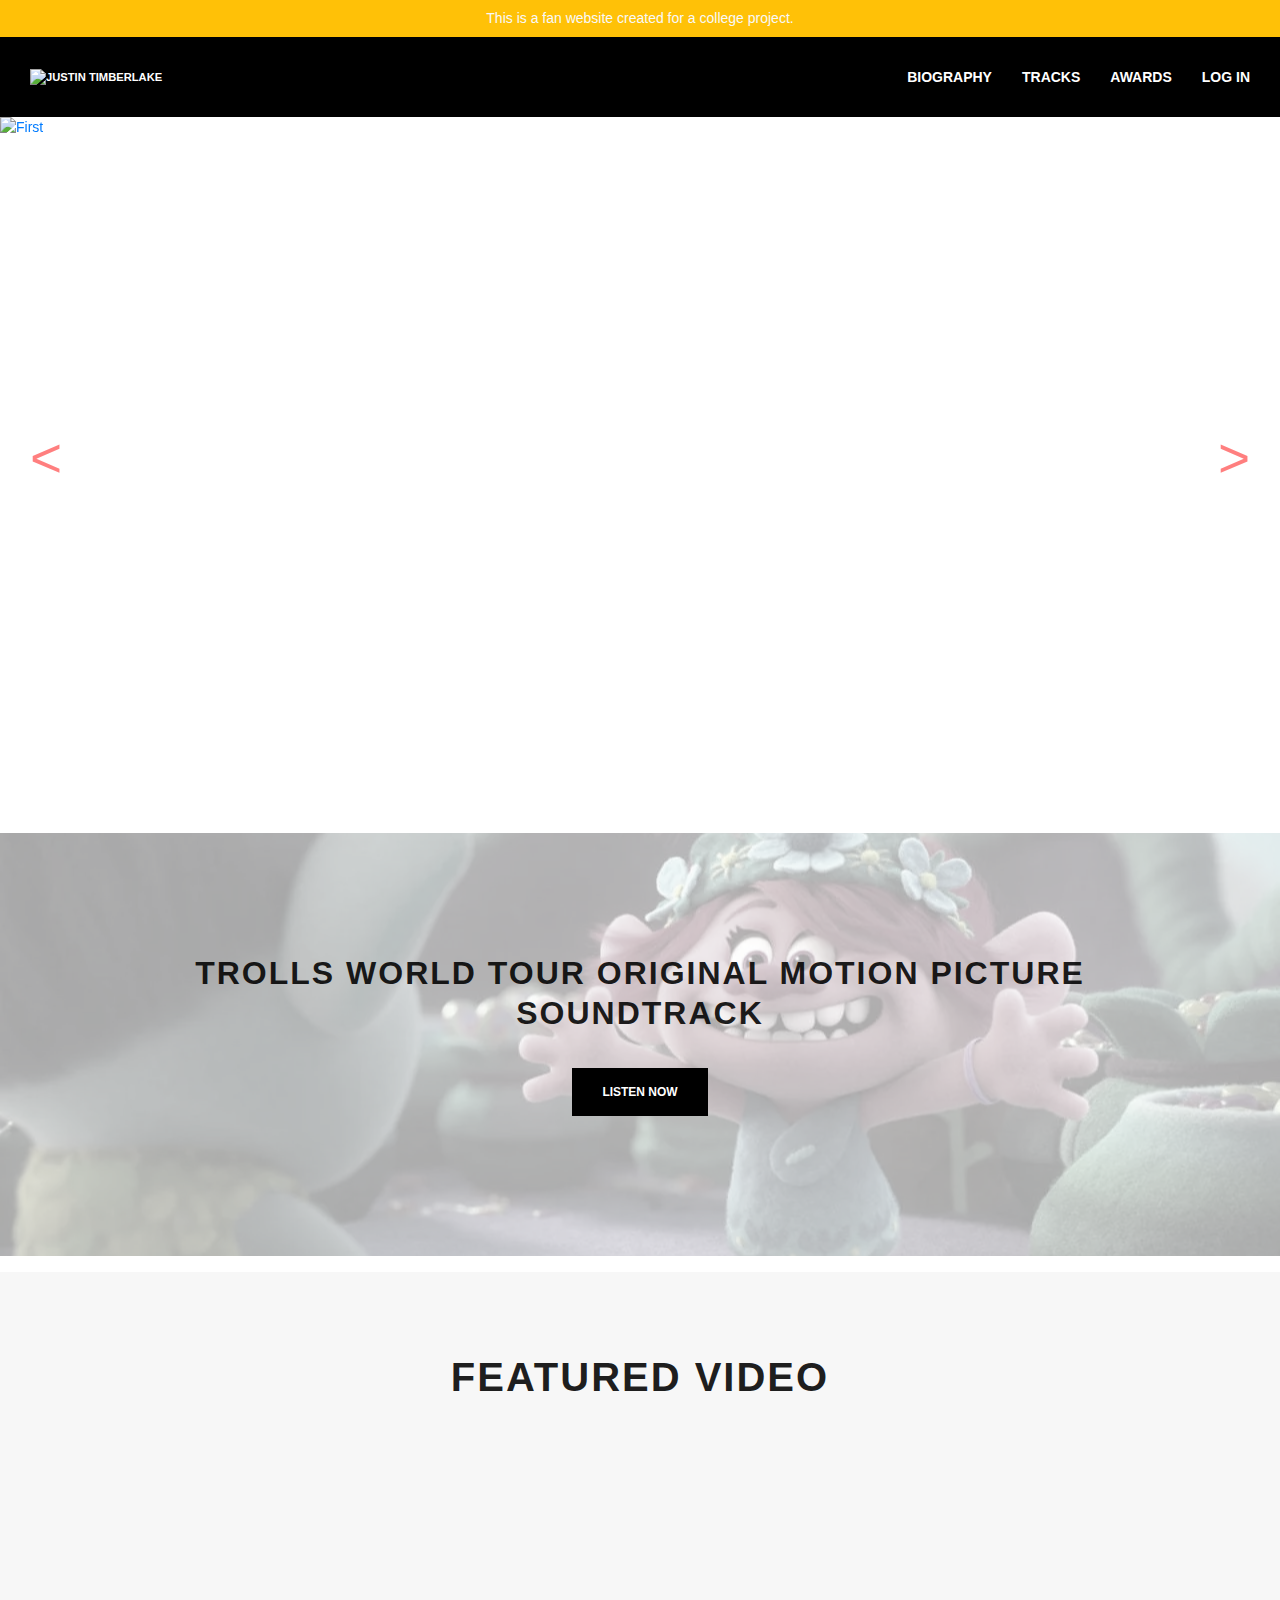
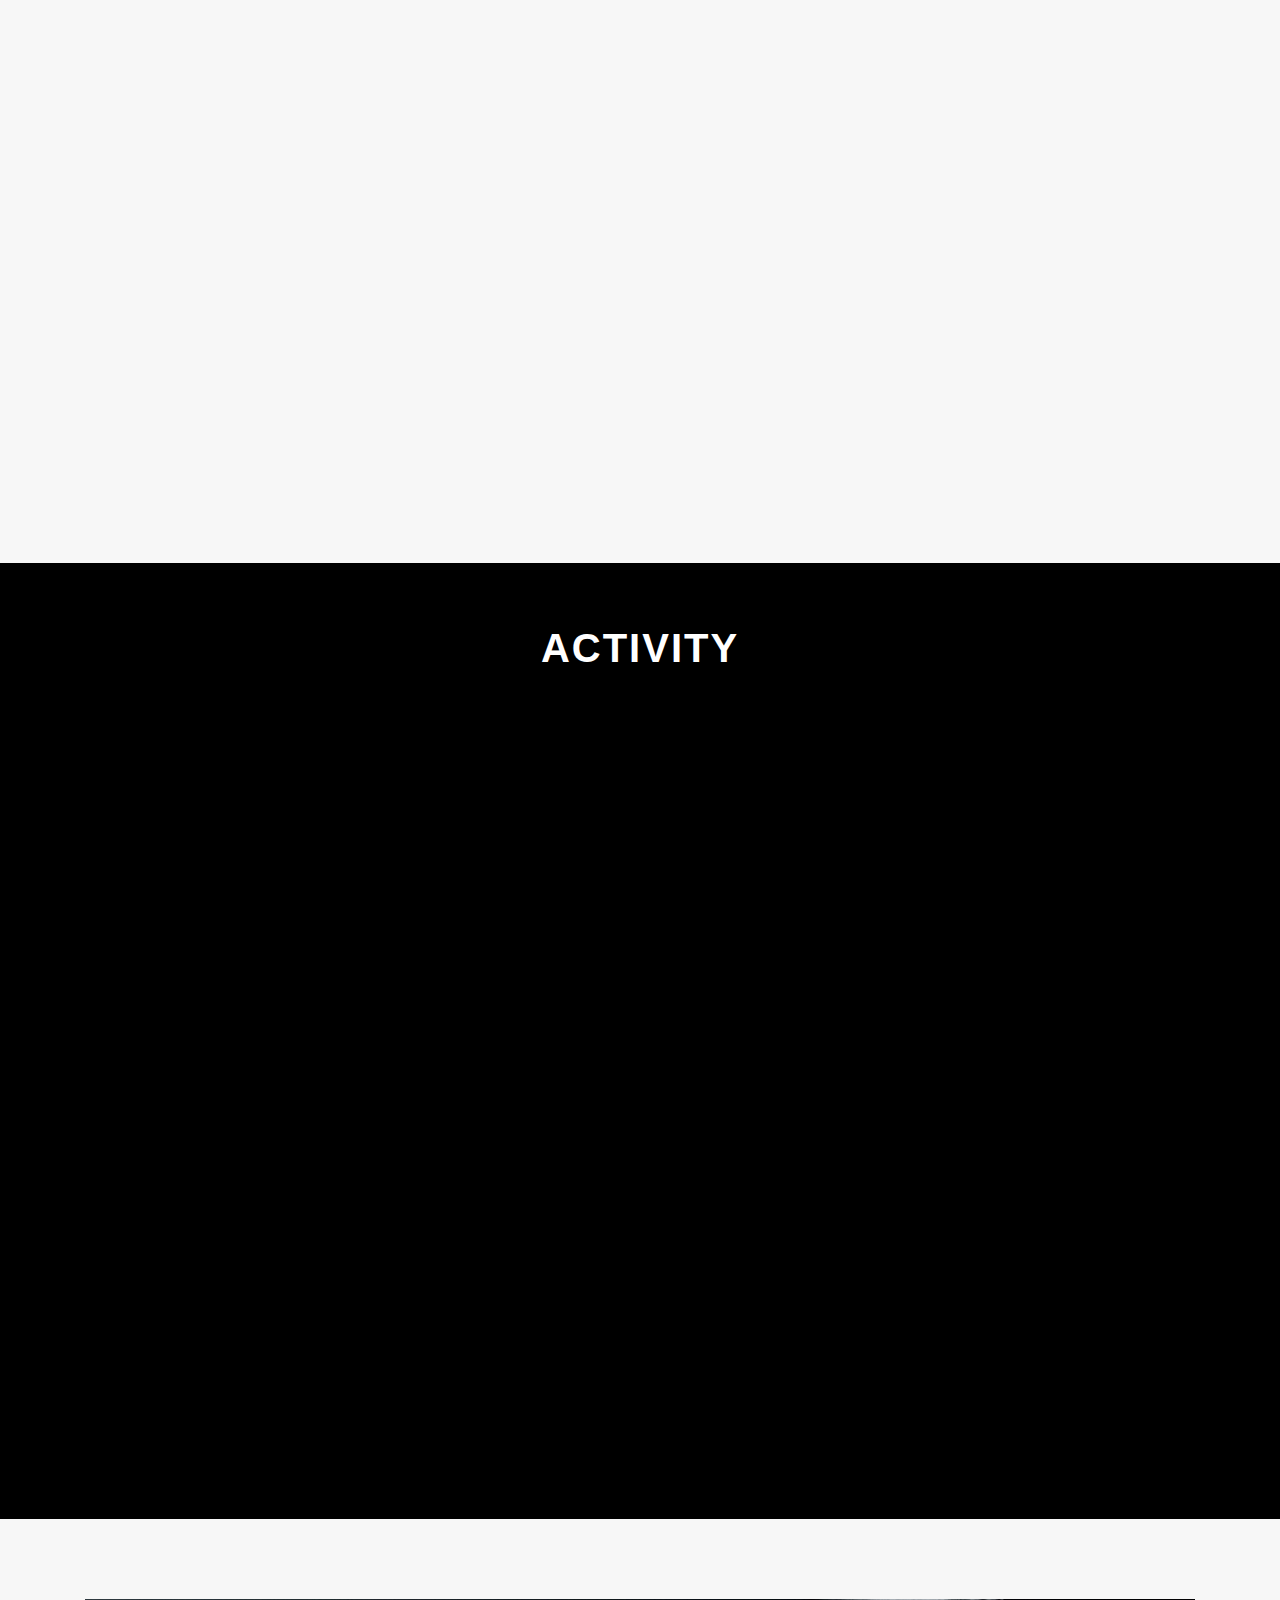
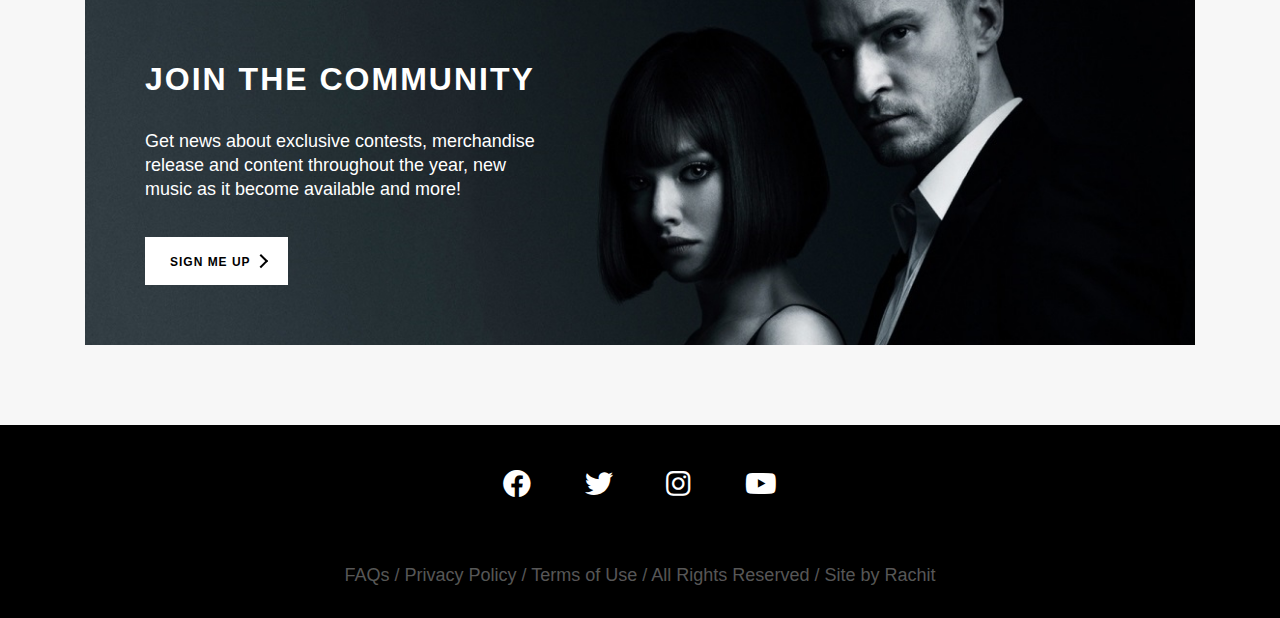
==== index.html @ a6575bfa "first commit" ====
<!DOCTYPE html>
<html lang="en">
<head>
<meta charset="utf-8">
<meta name="viewport" content="width=device-width, initial-scale=1">
<title>Justin Timberlake &mdash; Fan Website</title>
<link rel="icon" href="images/logo.png" type="image/icon type">
<link rel="stylesheet" href="https://maxcdn.bootstrapcdn.com/bootstrap/4.5.0/css/bootstrap.min.css">
<script src="https://ajax.googleapis.com/ajax/libs/jquery/3.5.1/jquery.min.js"></script>
<script src="https://cdnjs.cloudflare.com/ajax/libs/popper.js/1.16.0/umd/popper.min.js"></script>
<script src="https://maxcdn.bootstrapcdn.com/bootstrap/4.5.0/js/bootstrap.min.js"></script>
<link rel="stylesheet" href="https://use.fontawesome.com/releases/v5.11.2/css/all.css">
<link rel="stylesheet" href="https://fonts.googleapis.com/css?family=Roboto:300,400,500,700&display=swap">
<link rel="stylesheet" href="node_modules/mdbootstrap/css/bootstrap.min.css">
<link rel="stylesheet" href="node_modules/mdbootstrap/css/mdb.min.css">
<link rel="stylesheet" href="node_modules/mdbootstrap/css/style.css">
<link rel="stylesheet" type="text/css" href="css/index.css">
<script src="js/reload.js"></script>
<script src="js/scroll_up.js"></script>
</head>
<body>
      <nav class="navbar navbar-expand-sm justify-content-center bg-warning text-light">
        <ul class="navbar-nav">
          <li class="nav-item">
            This is a fan website created for a college project.
          </li>
        </ul>
      </nav>
      <header class="main-header">
        <div class="main-header-inner">
          <div class="main-nav">
              <a href="index.html">
                  <img class="img-responsive desktop" src="https://justintimberlake.com/wp-content/themes/justintimberlake/assets/images/2018_0125_10523_7927.svg" alt="Justin Timberlake">
                  <img class="img-responsive mobile" src="https://justintimberlake.com/wp-content/themes/justintimberlake/assets/images/2018_0125_10523_7927_alt.svg" alt="Justin Timberlake">
              </a>
          </div>
          <div class="side-nav justify-content-end">
              <a href="bio.html">Biography</a>
              <a href="tracks.html">Tracks</a>
              <a href="awards.html">Awards</a>
              <a href="login.html" >Log In</a>
          </div>
        </div>
      </header>
      <div id="carouselExampleIndicators" class="carousel slide" data-ride="carousel">
        <ol class="carousel-indicators">
          <li data-target="#carouselExampleIndicators" data-slide-to="0" class="active"></li>
          <li data-target="#carouselExampleIndicators" data-slide-to="1"></li>
          <li data-target="#carouselExampleIndicators" data-slide-to="2"></li>
        </ol>
        <div class="carousel-inner" style="height: 700px;">
          <div class="carousel-item active">
            <a href="#"><img class="d-block w-100" src="images/hp_0.jpg" alt="First"></a>
          </div>
          <div class="carousel-item">
            <a href="listen_now.html"><img class="d-block w-100" src="images/hp_1.jpg" alt="Second"></a>
          </div>
          <div class="carousel-item">
            <a href="#"><img class="d-block w-100" src="images/hp_2.jpg" alt="Third"></a>
          </div>
        </div>
        <a class="carousel-control-prev" href="#carouselExampleIndicators" style="margin-left: -50px;" role="button" data-slide="prev">
          <span class="carousel-control-prev-icon" aria-hidden="true"></span>
          <span class="sr-only">Previous</span>
        </a>
        <a class="carousel-control-next" href="#carouselExampleIndicators" style="margin-right: -50px;" role="button" data-slide="next">
          <span class="carousel-control-next-icon" aria-hidden="true"></span>
          <span class="sr-only">Next</span>
        </a>
      </div>
      <div class="my-3"></div>
      <div id="pre-order">
            <div id="pre-order-bg" style="background-image: url(images/hp_3.jpg);">
            </div>
            <div class="container" style="padding-left: 10px;padding-right: 10px;">
              <h2 class="chunk">
              <span>Trolls World Tour Original Motion Picture Soundtrack</span>
              </h2>
              <div class="pre-order-listing">
                <a class="btn btn-primary" href="listen_now.html" target="">Listen Now</a>
              </div>
            </div>
      </div>
      <div class="my-3"></div>
      <div id="featured">
        <div class="container">
          <h2 class="chunk">Featured Video</h2>
          <div class="featured-video">
            <iframe width="560" height="315" src="https://www.youtube-nocookie.com/embed/8MPbR6Cbwi4" frameborder="0" allow="accelerometer; autoplay; encrypted-media; gyroscope; picture-in-picture" allowfullscreen></iframe>
          </div>
        </div>
      </div>
      <div id="activity">
        <div class="container container-lg">
          <h2 class="chunk"><span>Activity</span></h2>
          <div class="activity-list">
            <iframe src="https://www.powr.io/social-feed/u/3a92dec9_1593237221#platform=iframe" style="width:100%;" height="740px" frameborder="0"></iframe>
          </div>          
        </div>
      </div>
      <div id="callout">
        <div class="container">
          <div class="callout-item callout-deluxe" style="background-image: url(images/hp_4.jpg);">
            <h2 class="chunk"><span>Join the community</span></h2>
            <p>Get news about exclusive contests, merchandise release and content throughout the year, new music as it become available and more!</p>
            <br>
            <a class="btn btn-primary" href="register.html">
              <div class="link">Sign Me Up</div>
            </a>
          </div>
        </div>
      </div>
      <script type="text/javascript" src="node_modules/mdbootstrap/js/jquery.min.js"></script>
      <script type="text/javascript" src="node_modules/mdbootstrap/js/popper.min.js"></script>
      <script type="text/javascript" src="node_modules/mdbootstrap/js/bootstrap.min.js"></script>
      <script type="text/javascript" src="node_modules/mdbootstrap/js/mdb.min.js"></script>
      <footer class="main-footer">
      <div class="container">
        <div class="row">
          <div class="col-md-12 py-5">
            <div class="mb-3 flex-center">
              <a class="fb-ic" href="#"><i class="fab fa-facebook fa-lg white-text fa-2x"></i></a>
              <a class="tw-ic" href="#"><i class="fab fa-twitter fa-lg white-text fa-2x"></i></a>
              <a class="ins-ic" href="#/"><i class="fab fa-instagram fa-lg white-text fa-2x"></i></a>
              <a class="yt-ic" href="#"><i class="fab fa-youtube fa-lg white-text fa-2x"></i></a>
            </div>
          </div>
        </div>
      </div>
      <div class="footer-colophon mb-2">
        <a href="#">FAQs</a> / <a href="#" target="">Privacy Policy</a> / <a href="#" target="">Terms of Use</a> / All Rights Reserved / Site by Rachit</a>
      </div>
      <div class="backgroun-color:black;height:20px;width:100%;position:absolute;"><br></div>
      </footer>
      <i class="fas fa-lg white-text fa-2x fa-chevron-circle-up" id="myBtn"></i>
</body>
</html>
---- css/index.css ----
html, body {
    min-width: 400px;
    width: 100%;
    overflow-x: hidden;
}

body {
    font-family: "Source Sans Pro",sans-serif;
    font-size: 14px;
    font-weight: 400;
    line-height: 1.5;
}

.nav-item{
    position: static;
}

.main-header {
    background: #000;
    left: 0;
    position: fixed;
    top: 0;
    width: 100%;
    z-index: 99;
    -webkit-transition: transform .4s ease;
    -moz-transition: transform .4s ease;
    -ms-transition: transform .4s ease;
    -o-transition: transform .4s ease;
    transition: transform .4s ease;
    display: block;
    position: relative;
}

.main-header .main-header-inner {
    align-items: center;
    height: 80px;
    justify-content: space-between;
    display: -webkit-box;
    display: -moz-box;
    display: -ms-flexbox;
    display: -webkit-flex;
    display: flex;
}

.main-nav {
    align-items: center;
    color: #fff;
    font-family: "groteskblack",sans-serif;
    padding: 0 0 0 30px;
    text-transform: uppercase;
    display: -webkit-box;
    display: -moz-box;
    display: -ms-flexbox;
    display: -webkit-flex;
    display: flex;
}

.main-nav a:first-child {
    width: 250px;
}

.main-nav a {
    color: #fff;
    font-size: .8em;
    font-weight: bold;
    margin-right: 30px;
    text-decoration: none !important;
}

.img-responsive {
    display: block;
    max-width: 100%;
    height: auto;
}

img {
    vertical-align: middle;
    border: 0;
}

.main-nav a img.mobile {
    display: none;
}

.side-nav{
    align-items: center;
    color: #fff;
    font-family: "groteskblack",sans-serif;
    padding: 0 0 0 30px;
    text-transform: uppercase;
    display: -webkit-box;
    display: -moz-box;
    display: -ms-flexbox;
    display: -webkit-flex;
    display: flex;
}

.side-nav a{
    color: #fff;
    font-size: 1em;
    font-weight: bold;
    margin-right: 30px;
    text-decoration: none !important;
}

.carousel-control-prev-icon, .carousel-control-next-icon {
    height: 100px;
    width: 100px;
    background-size: 100%, 100%;
    background-image: none;
}

.carousel-control-next-icon:after {
    content: '>';
    font-size: 55px;
    color: red;
}

.carousel-control-prev-icon:after {
    content: '<';
    font-size: 55px;
    color: red;
}

#pre-order {
    background: #fff;
    padding: 120px 0;
    position: relative;
    text-align: center;
}

#pre-order-bg {
    background-color: #f2f2f2;
    background-position: 50%;
    background-repeat: no-repeat;
    background-size: cover;
    height: 100%;
    left: 0;
    position: absolute;
    top: 0;
    width: 100%;
    filter: grayscale(80%);
    -webkit-filter: grayscale(80%);
    filter: alpha(opacity=35);
    opacity: .35;
    zoom: 1;
    display: block;
}

h1, h2, h3, h4, h5, h6 {
    font-family: "groteskblack",sans-serif;
    font-weight: 900;
    letter-spacing: 2px;
    line-height: 1.25;
    margin: 0;
    padding: 0;
    text-transform: uppercase;
}

h1.chunk, h2.chunk, h3.chunk, h4.chunk, h5.chunk, h6.chunk {
    display: inline-block;
    margin-bottom: 15px;
    padding: 0;
    position: relative;
    color: rgba(0, 0, 0, 0.877);
}

.pre-order-listing {
    padding: 20px;
}

.btn {
    background: none;
    border: none;
    border-radius: 0;
    font-family: "groteskblack",sans-serif;
    font-size: .85714em;
    font-weight: 700;
    outline: none !important;
    padding: 15px 30px;
    position: relative;
    text-transform: uppercase;
    transition: all .2s linear;
}

.btn.btn-primary {
    color: #fff;
    background-color: #000000;
}

.btn.btn-primary.focus,
.btn.btn-primary:focus {
    color: #fff;
    background-color: grey;
    border-color: grey;
    outline: none;
    box-shadow: none;
}

.btn.btn-primary:hover {
    color: #fff;
    background-color: grey;
    border-color: grey;
    outline: none;
    box-shadow: none;
}

.btn.btn-primary.active,
.btn.btn-primary:active {
    color: #fff;
    background-color: grey;
    border-color: grey;
    outline: none;
}

.btn.btn-primary.active.focus,
.btn.btn-primary.active:focus,
.btn.btn-primary.active:hover,
.btn.btn-primary:active.focus,
.btn.btn-primary:active:focus,
.btn.btn-primary:active:hover {
  color: #fff;
  background-color: grey;
  border-color: grey;
  outline: none;
  box-shadow: none;
}

#featured {
    background: #f7f7f7;
    padding: 80px 0;
    text-align: center;
}

#featured h2 {
    font-size: 2.85714em;
    margin-bottom: 70px;
}

#featured div .container{
    padding-left: 10px;
    padding-right: 10px;
    width: 650px;
}

.featured-video {
    height: 400px;
    padding-bottom: 55%;
    position: relative;
    text-align: center;
}

.featured-video iframe, .featured-video embed, .featured-video object, .featured-video video {
    border: none;
    position: absolute;
    top: 0;
    left: 0;
    width: 100%;
    height: 100%;
}

#activity {
    background-color: #000;
    padding: 60px 0 30px;
    text-align: center;
}

#activity.container.container-lg {
    max-width: 1400px;
    width: 100%;
}

#activity h2 {
    color: #fff;
    font-size: 2.85714em;
    margin-bottom: 70px;
}

#callout {
    background: #f7f7f7;
    color: #fff;
    padding: 80px 0;
}

.callout-item.callout-deluxe {
    background: #000 url(../images/bundle.jpg) right center no-repeat;
    background-size: cover;
    position: relative;
    text-align: left;
}

.callout-item {
    padding: 60px;
    text-align: center;
}

.callout-item.callout-deluxe h2, .callout-item.callout-deluxe p, .callout-item.callout-deluxe a {
    position: relative;
    z-index: 1;
}

.callout-item h2 {
    color: white;
    margin-bottom: 30px;
}

.callout-item.callout-deluxe h2.chunk span{
    font-style: normal;
    position: relative;
    z-index: 1;
}

.callout-item.callout-deluxe h2, .callout-item.callout-deluxe p, .callout-item.callout-deluxe a {
    position: relative;
    z-index: 1;
}
.callout-item p {
    font-size: 1.28571em;
    font-weight: normal;
    line-height: 24px;
    margin: 0 0 15px;
    max-width: 400px;
    text-transform: none;
}

.callout-item.callout-deluxe .btn {
    background: #fff;
    border: none;
    border-radius: 0;
    color: #000;
    max-width: none;
    overflow: hidden;
    padding: 0;
    zoom: 1;
}

.callout-item.callout-deluxe .btn .link {
    float: left;
    font-weight: bold;
    letter-spacing: 1px;
    padding: 16px 17px 14px 25px;
    text-transform: uppercase;
}

.callout-item.callout-deluxe .btn .link::after {
    border: 2px solid #000;
    border-bottom: none;
    border-left: none;
    content: '';
    display: inline-block;
    height: 10px;
    margin-left: 10px;
    position: relative;
    top: -2px;
    width: 10px;
    -webkit-transition: all .2s linear;
    -moz-transition: all .2s linear;
    -ms-transition: all .2s linear;
    -o-transition: all .2s linear;
    transition: all .2s linear;
    -moz-transform: rotate(45deg);
    -moz-transform-origin: left top;
    -ms-transform: rotate(45deg);
    -ms-transform-origin: left top;
    -o-transform: rotate(45deg);
    -o-transform-origin: 100% 0;
    -webkit-transform: rotate(45deg);
    -webkit-transform-origin: left top;
    transform: rotate(45deg);
    transform-origin: left top;
}

.callout-item.callout-deluxe .btn::after {
    content: '';
    display: table;
    clear: both;
}

.main-footer {
    background: #000;
    text-align: center;
}

.row a{
    text-align: center;
    margin: 25px;
    color: white;
}

.fa-facebook:hover,
.fa-facebook:active{
    color: #4267B2;
}

.fa-twitter:hover,
.fa-twitter:active{
    color: #1DA1F2;
}

.fa-instagram:hover,
.fa-instagram:active{
    color: #E1306C;
}

.fa-youtube:hover,
.fa-youtube:active{
    color: #FF0000;
}

.footer-colophon {
    background: black;
    color: rgba(255,255,255,0.35);
    font-family: "groteskblack",sans-serif;
    font-size: 18px;
}

.footer-colophon a {
    color: rgba(255,255,255,0.35);
    text-decoration: none !important;
}

.footer-colophon a:hover {
    color: white;
}

#myBtn {
    display: none;
    position: fixed;
    bottom: 20px;
    right: 30px;
    z-index: 99;
    border: none;
    outline: none;
    color: #ffc107;
    cursor: pointer;
    padding: 15px;
    border-radius: 10px;
    font-size: 18px;
}
  
#myBtn:hover {
    color: #ffc107;
}
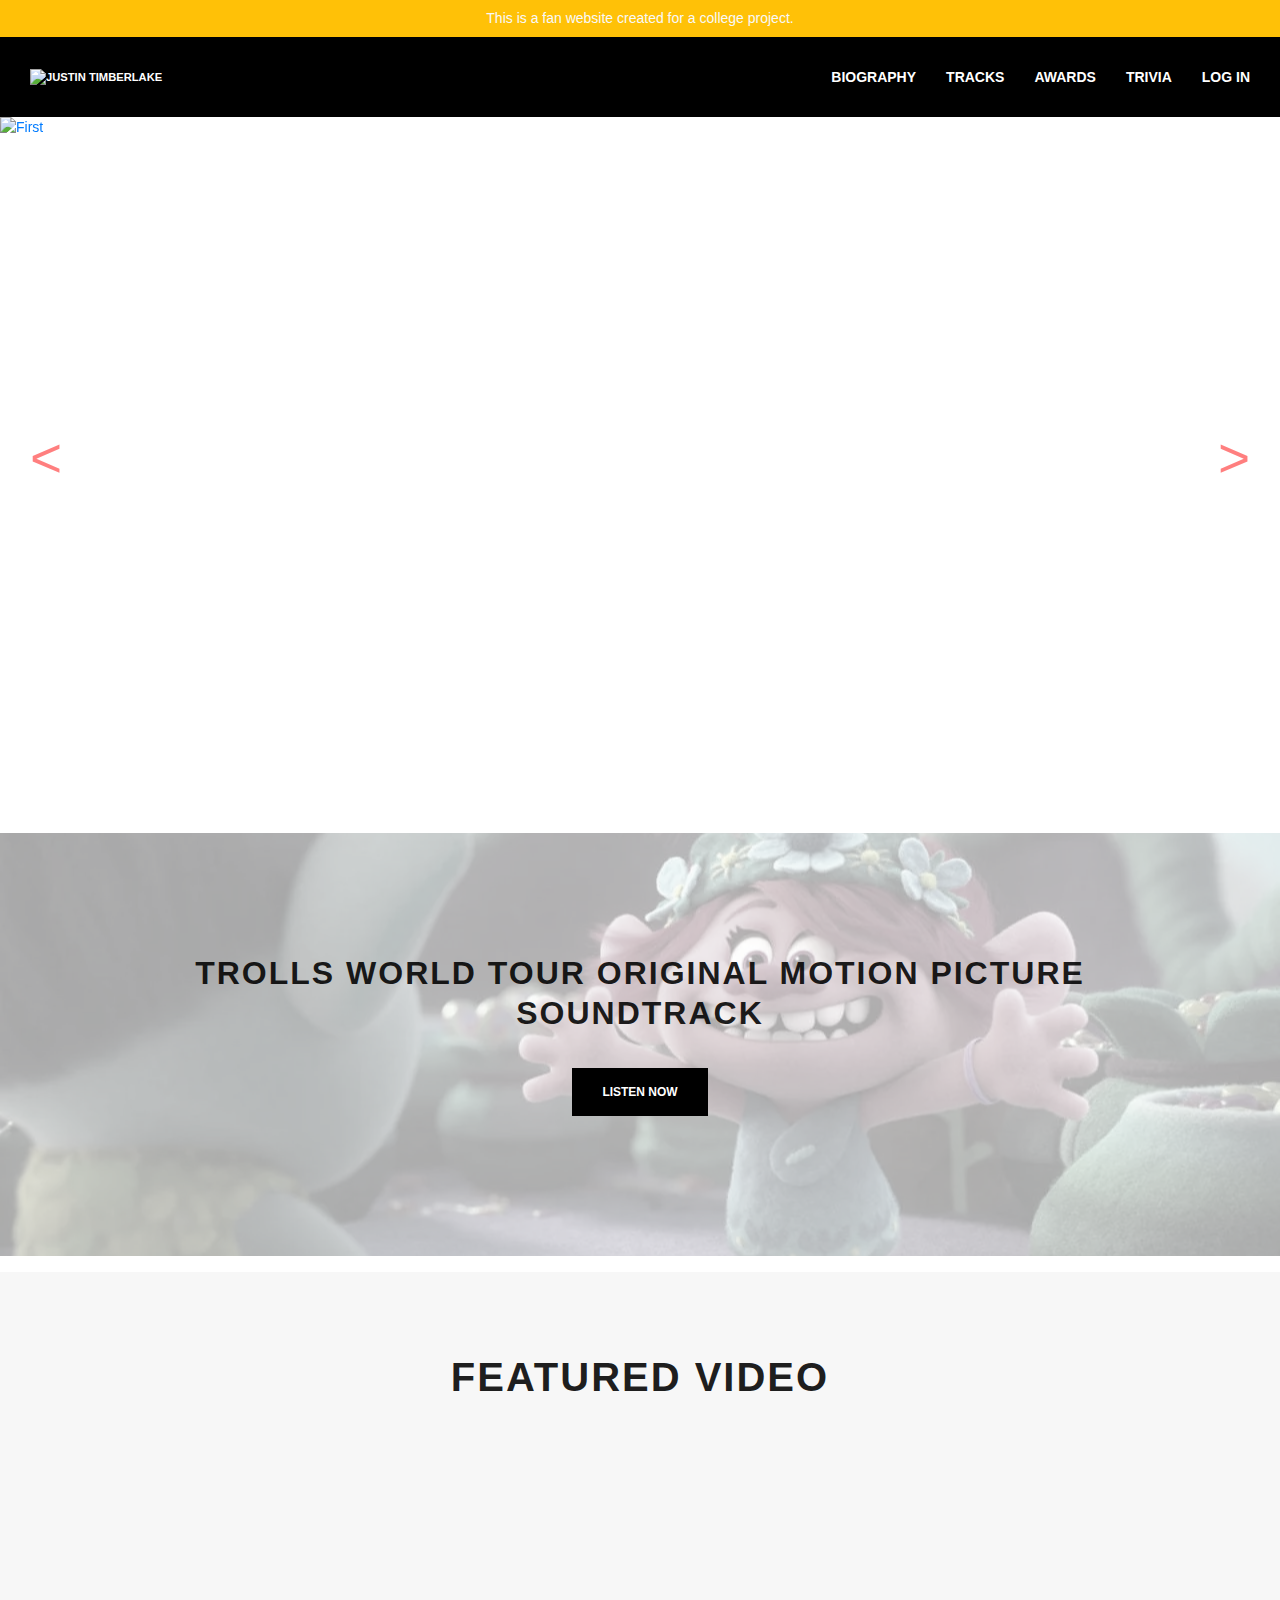
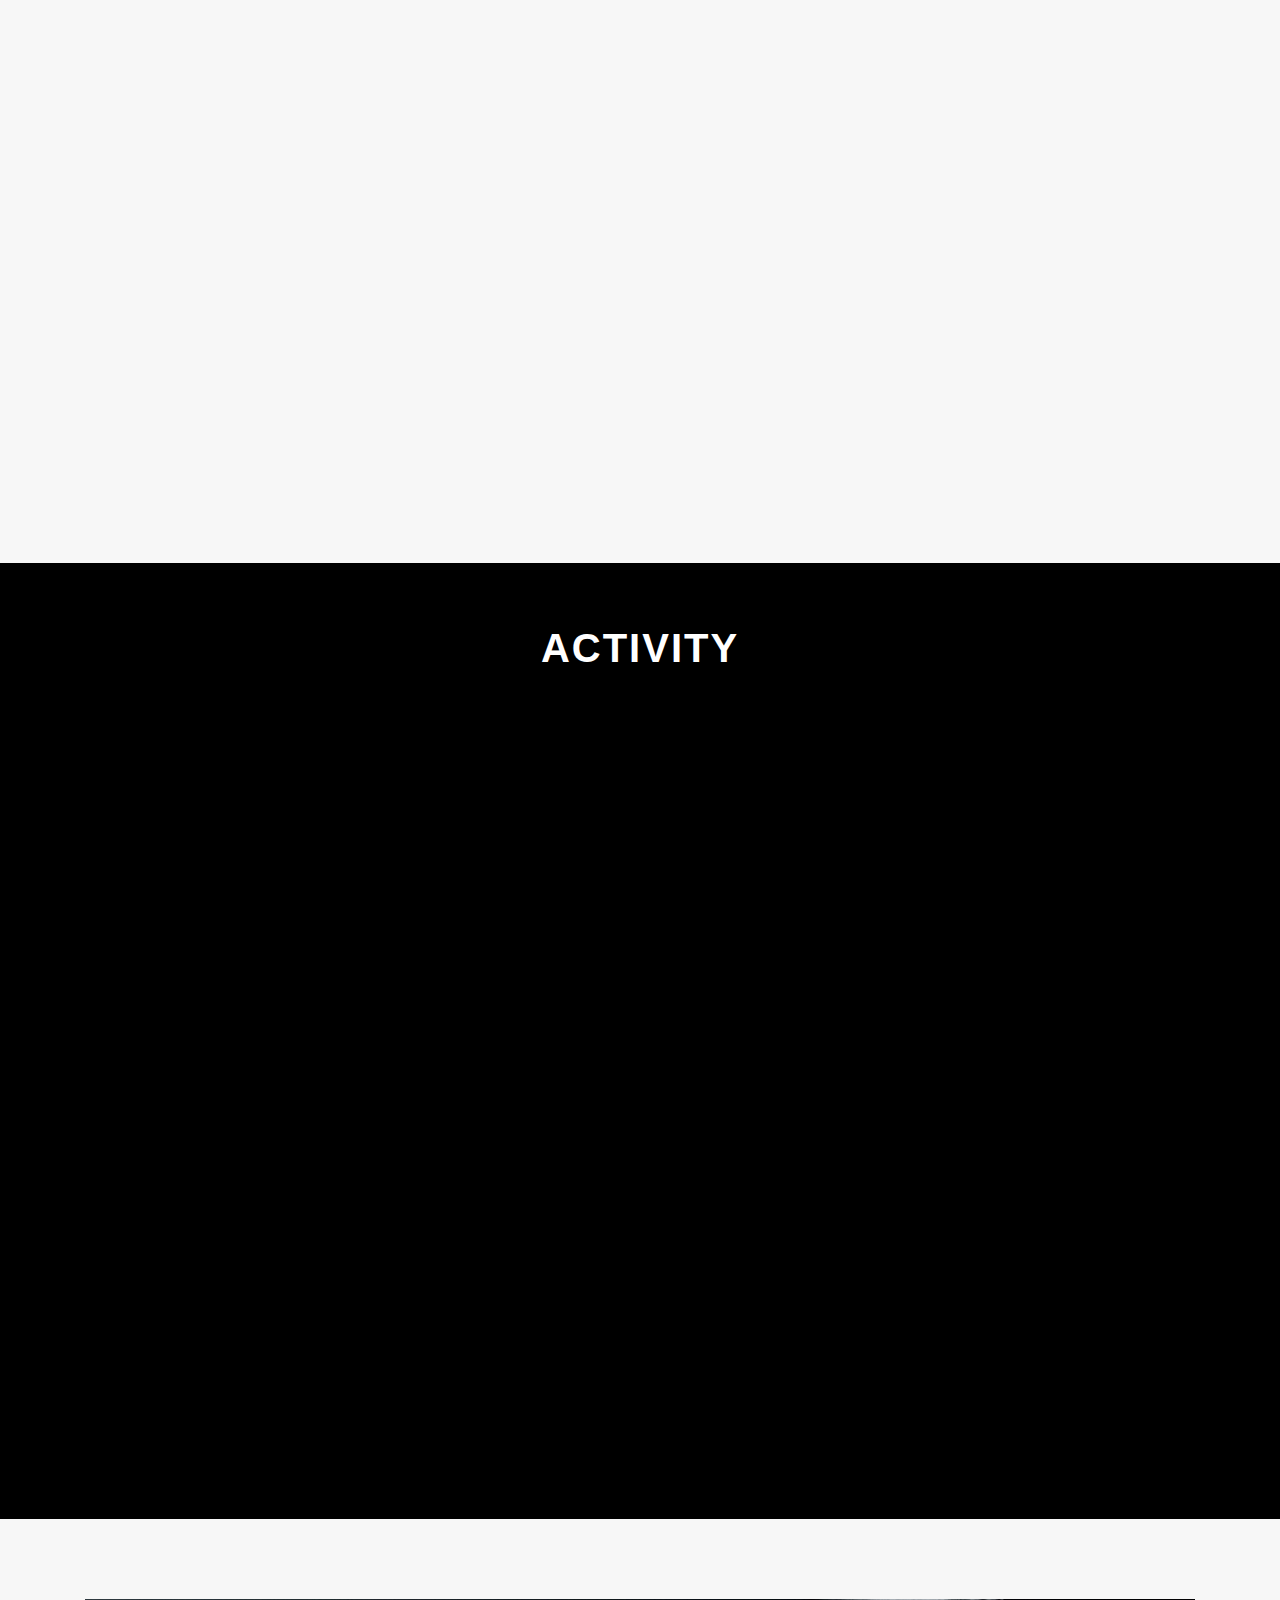
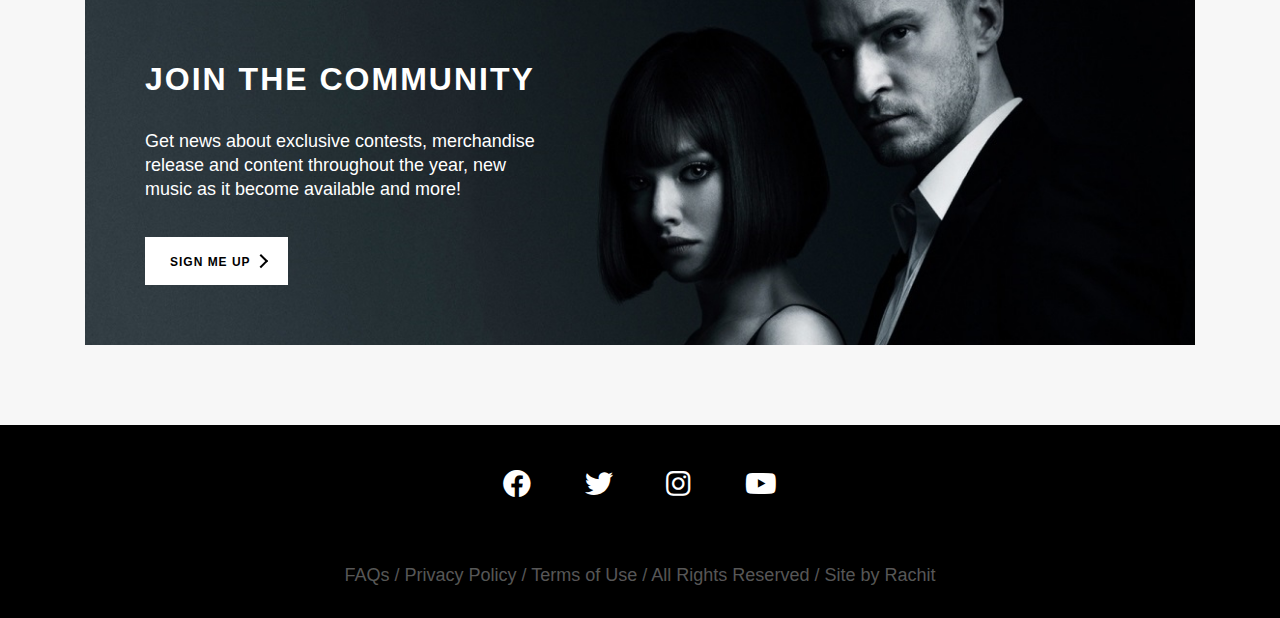
==== commit f48f6280: "trivia added" ====
--- a/index.html
+++ b/index.html
@@ -38,6 +38,7 @@
               <a href="bio.html">Biography</a>
               <a href="tracks.html">Tracks</a>
               <a href="awards.html">Awards</a>
+              <a href="trivia.html">Trivia</a>
               <a href="login.html" >Log In</a>
           </div>
         </div>
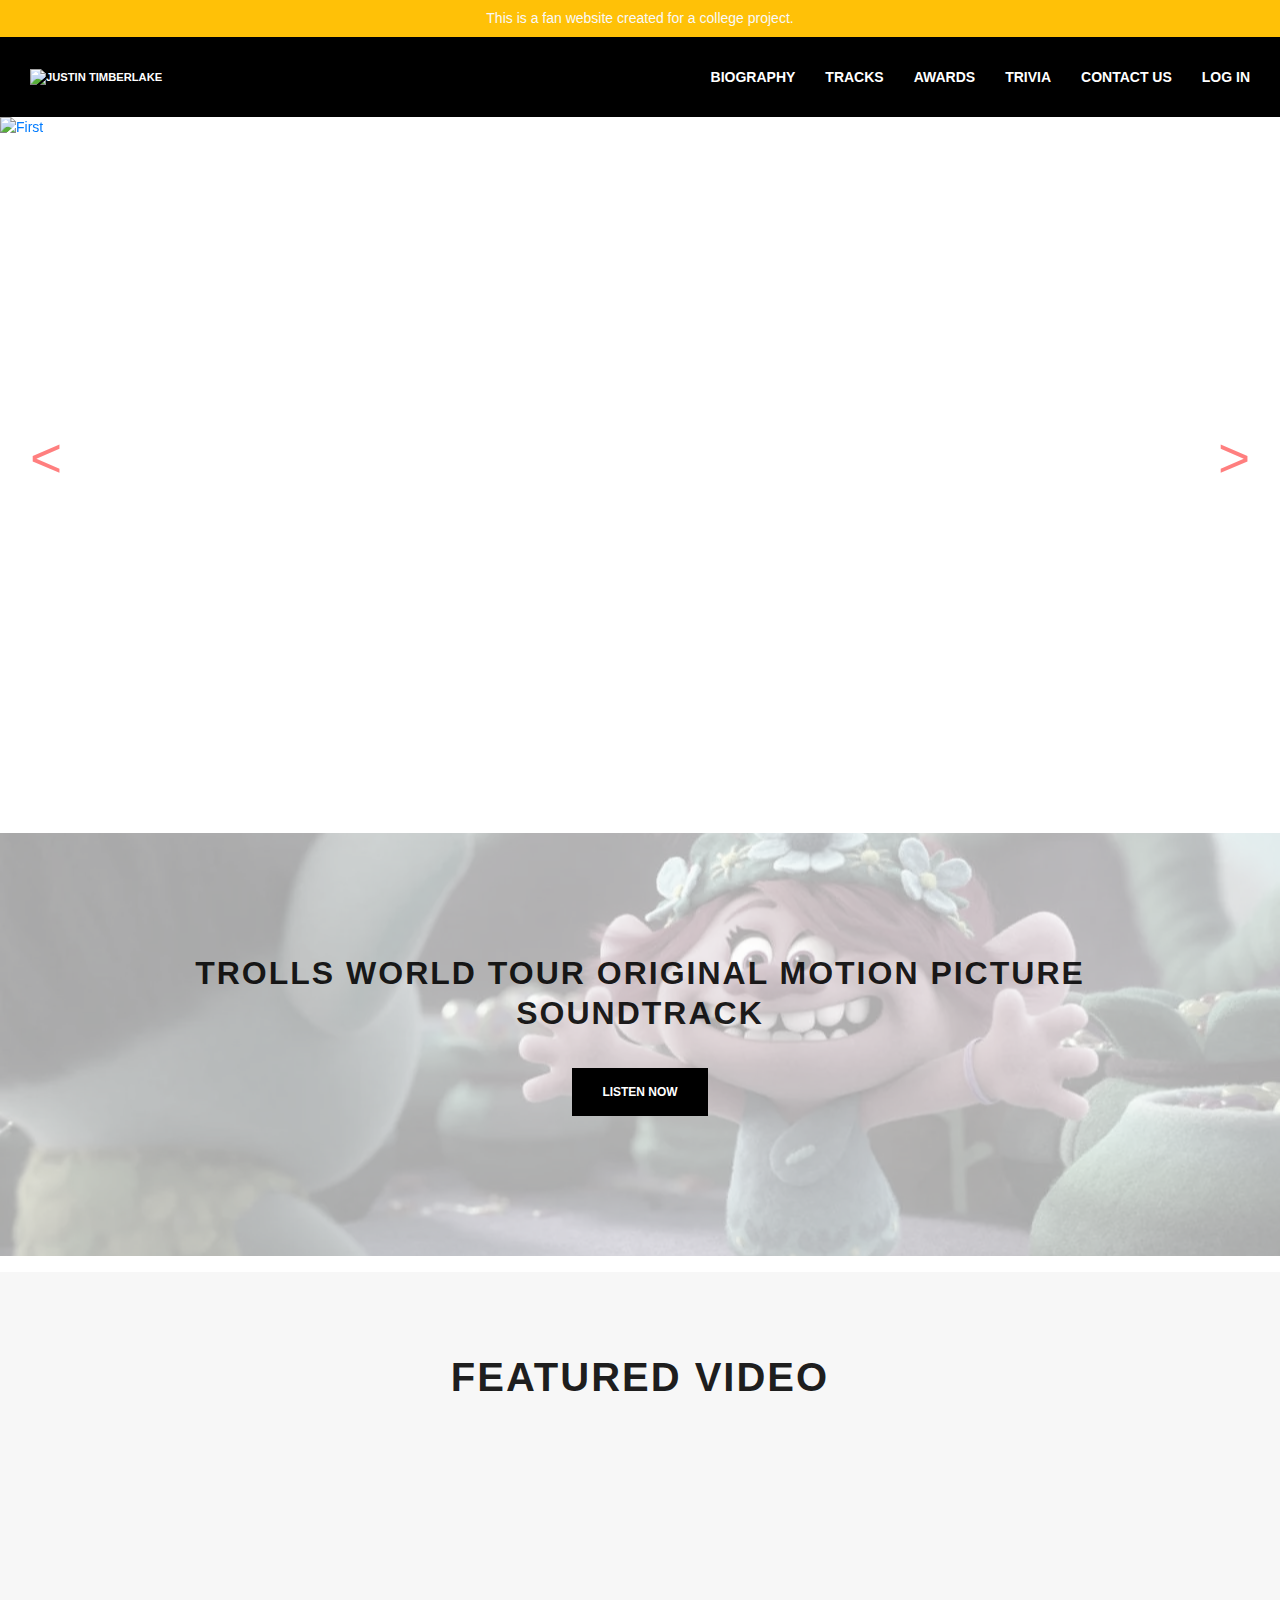
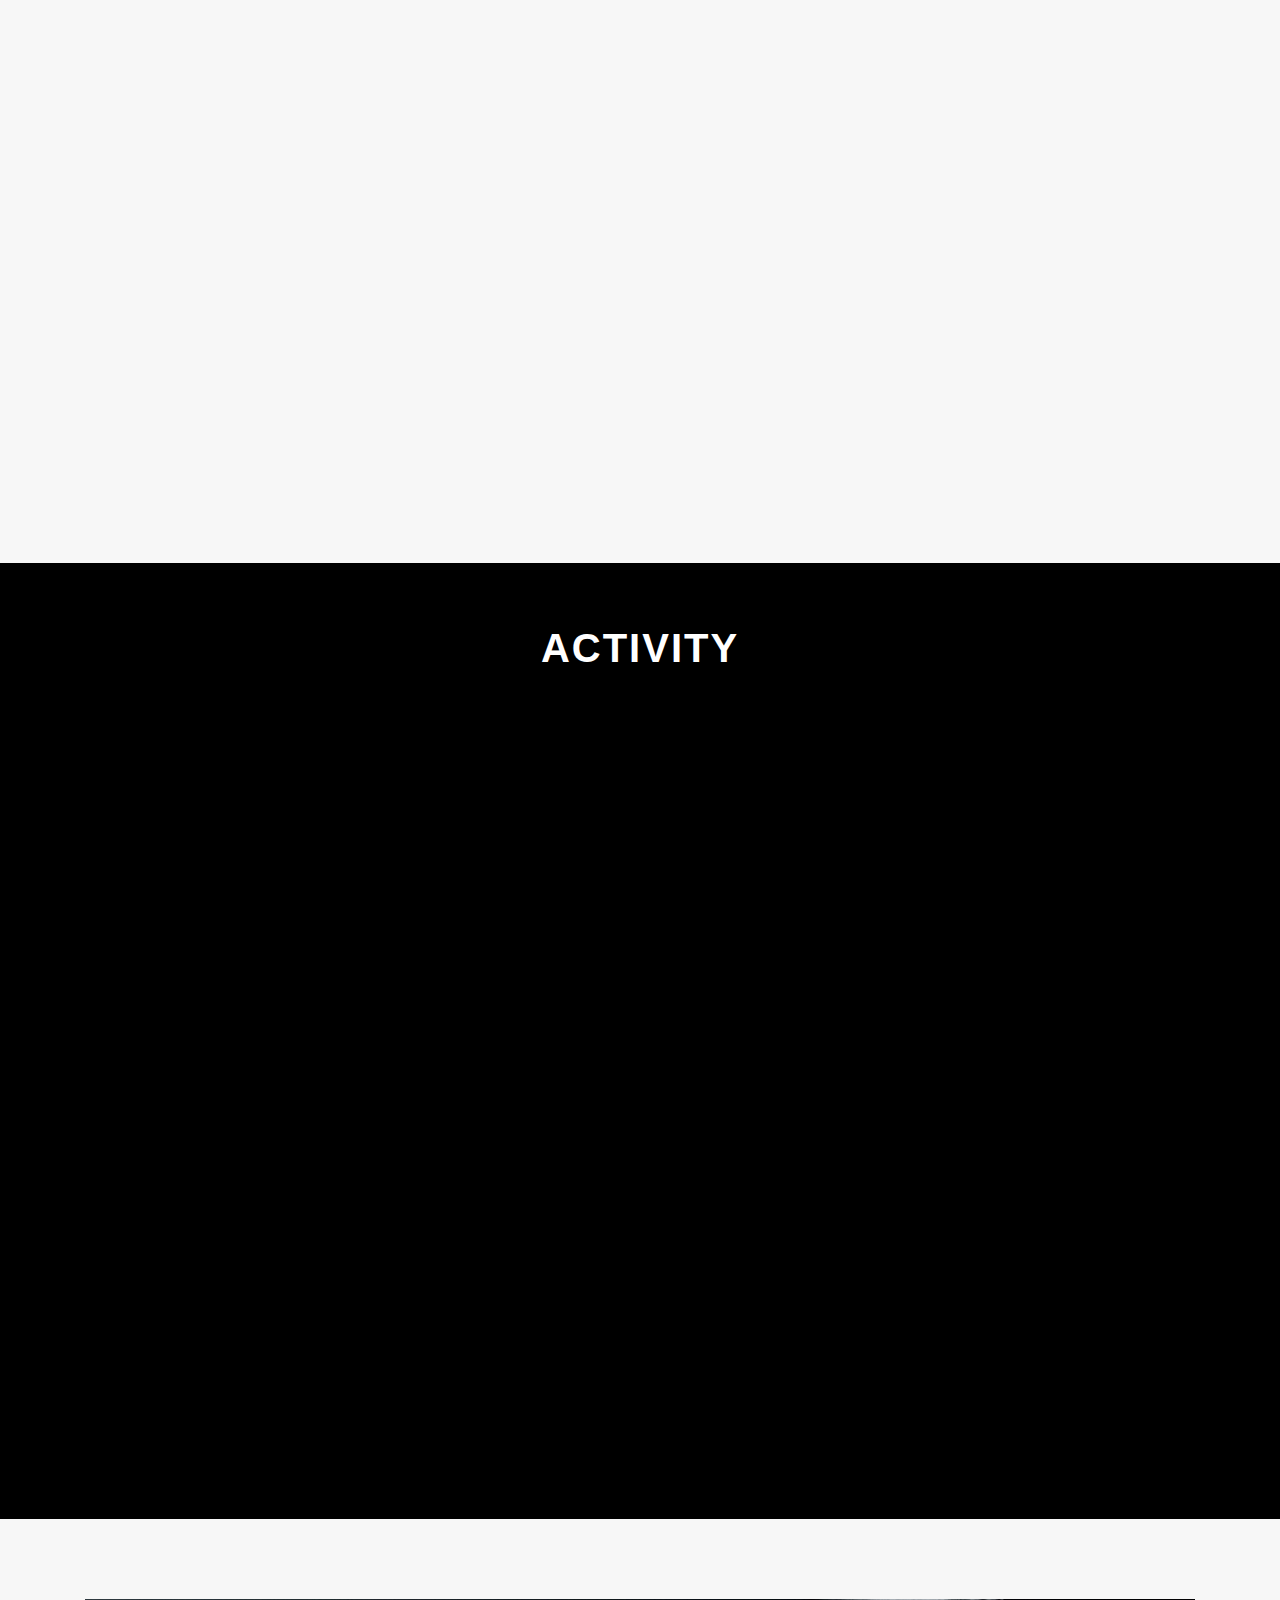
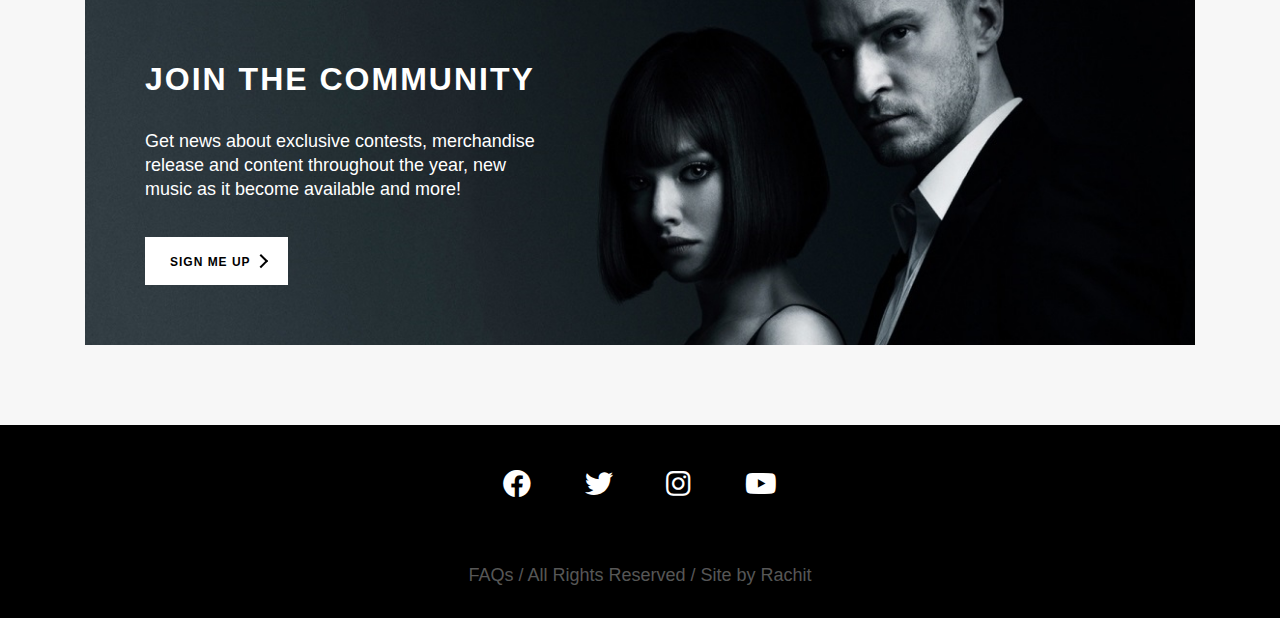
==== commit 9fee1824: "linked contact us page" ====
--- a/index.html
+++ b/index.html
@@ -39,6 +39,7 @@
               <a href="tracks.html">Tracks</a>
               <a href="awards.html">Awards</a>
               <a href="trivia.html">Trivia</a>
+              <a href="contact.html">Contact Us</a>
               <a href="login.html" >Log In</a>
           </div>
         </div>
@@ -129,7 +130,7 @@
         </div>
       </div>
       <div class="footer-colophon mb-2">
-        <a href="#">FAQs</a> / <a href="#" target="">Privacy Policy</a> / <a href="#" target="">Terms of Use</a> / All Rights Reserved / Site by Rachit</a>
+        <a href="#">FAQs</a>  /  All Rights Reserved  /  Site by Rachit
       </div>
       <div class="backgroun-color:black;height:20px;width:100%;position:absolute;"><br></div>
       </footer>
